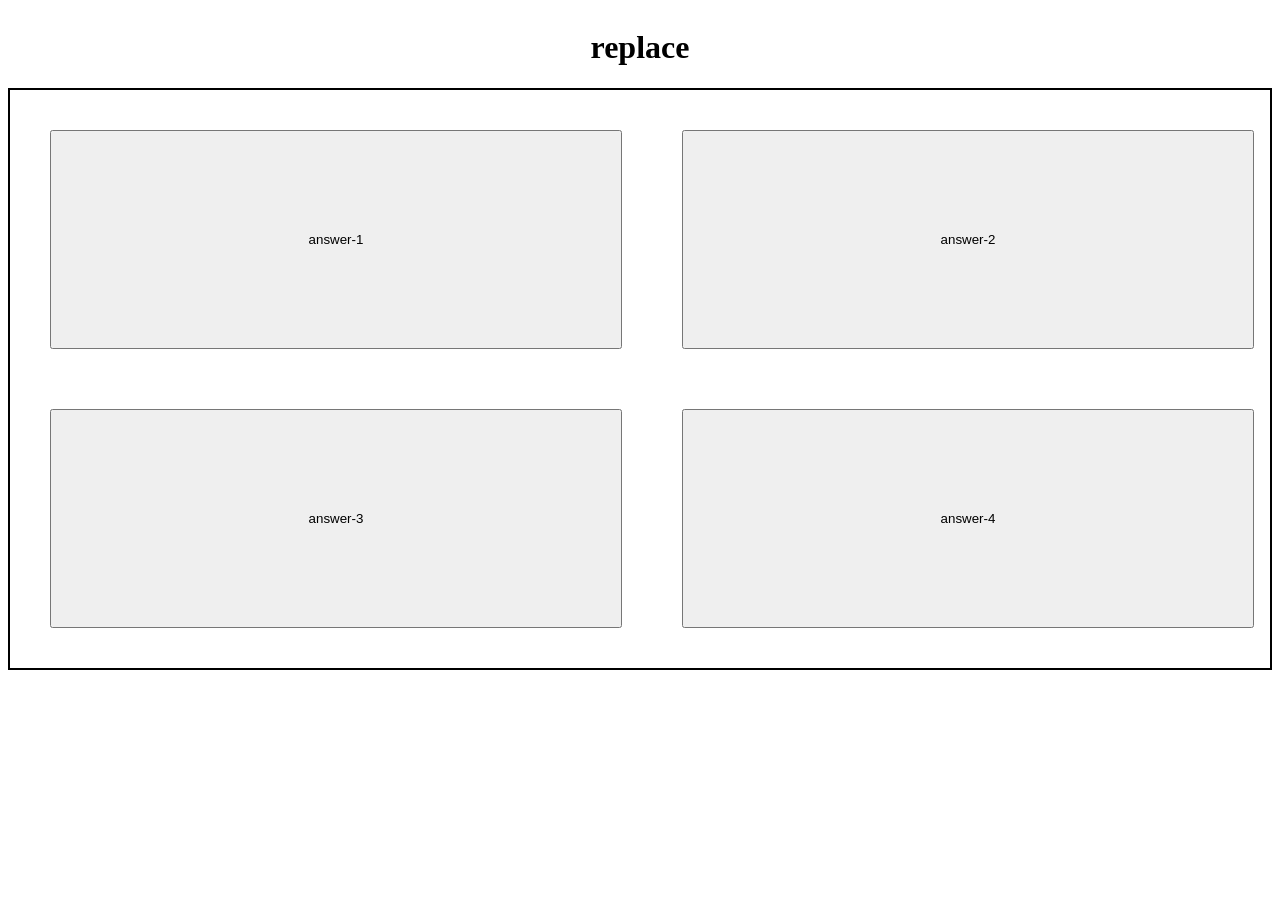
==== quiz/index.html @ 2f9192f4 "Add files via upload" ====
<!DOCTYPE html>
<html lang="en">
<head>
    <meta charset="UTF-8">
    <meta name="viewport" content="width=device-width, initial-scale=1.0">
    <title>Quiz</title>

    <link rel="stylesheet" href="../styles.css">
    
</head>
<body>

    <div class="question"><h1 >replace</h1></div>

    <div class="quiz">
    
    <div><button class="answer-one">answer-1</button></div>

    <div><button class="answer-two">answer-2</button></div>

    <div><button class="answer-three">answer-3</button></div>

    <div><button class="answer-four">answer-4</button></div>

    </div>

    <script src="https://ajax.googleapis.com/ajax/libs/jquery/3.7.1/jquery.min.js"></script>
    <script src="../app.js"></script>

</body>
</html>
---- styles.css ----
.main-menu {
    display: flex;
    justify-content: center;
    align-items: center;
    flex-direction: column;
}

.main-menu button {
    display: flex;
    justify-content: center;
    align-items: center;
    padding: 50px;
    margin: 20px;
    width: 572px;
    box-sizing: border-box;
}

.question {
    display: flex;
    justify-content: center;
    align-items: center;
}

.quiz {
    display: grid;
    grid-template-columns: 1fr 1fr;
    gap: 20px;
    padding: 20px;
    border: 2px solid black;
}

.quiz button {
    display: flex;
    justify-content: center;
    align-items: center;
    padding: 100px;
    margin: 20px;
    width: 572px;
    box-sizing: border-box;
}
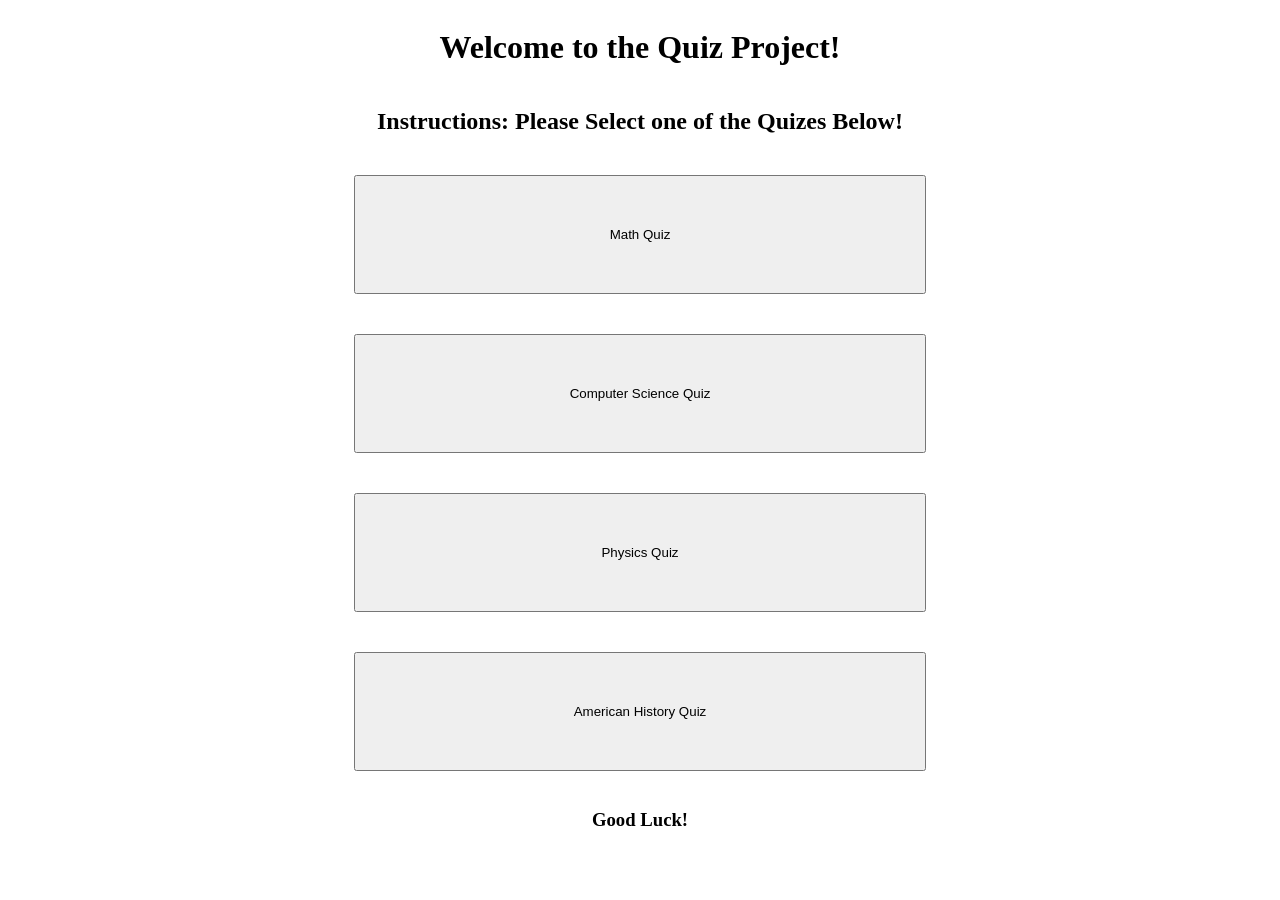
==== commit 9545ce3e: "Updated to hopefully adds the end screen Also added my timer into the code, comments are on where i " ====
--- a/quiz/index.html
+++ b/quiz/index.html
@@ -14,18 +14,26 @@
 
     <div class="quiz">
     
-    <div><button class="answer-one">answer-1</button></div>
+    <div><button class="answer-1">answer-1</button></div>
 
-    <div><button class="answer-two">answer-2</button></div>
+    <div><button class="answer-2">answer-2</button></div>
 
-    <div><button class="answer-three">answer-3</button></div>
+    <div><button class="answer-3">answer-3</button></div>
 
-    <div><button class="answer-four">answer-4</button></div>
+    <div><button class="answer-4">answer-4</button></div>
 
     </div>
+       <!-- added by Riley -->
+        <section class="quiz-result" hidden>
+        <h1>Congrats, you finished the quiz!</h1>
+        <h2>Your Score: <span id="score">0</span>/<span id="total">0</span></h2>
+
+        <button class="restart">Try Again</button>
+        <button class="back-to-selection">Main Menu</button>
+    </section>
 
     <script src="https://ajax.googleapis.com/ajax/libs/jquery/3.7.1/jquery.min.js"></script>
     <script src="../app.js"></script>
 
 </body>
-</html>+</html>
